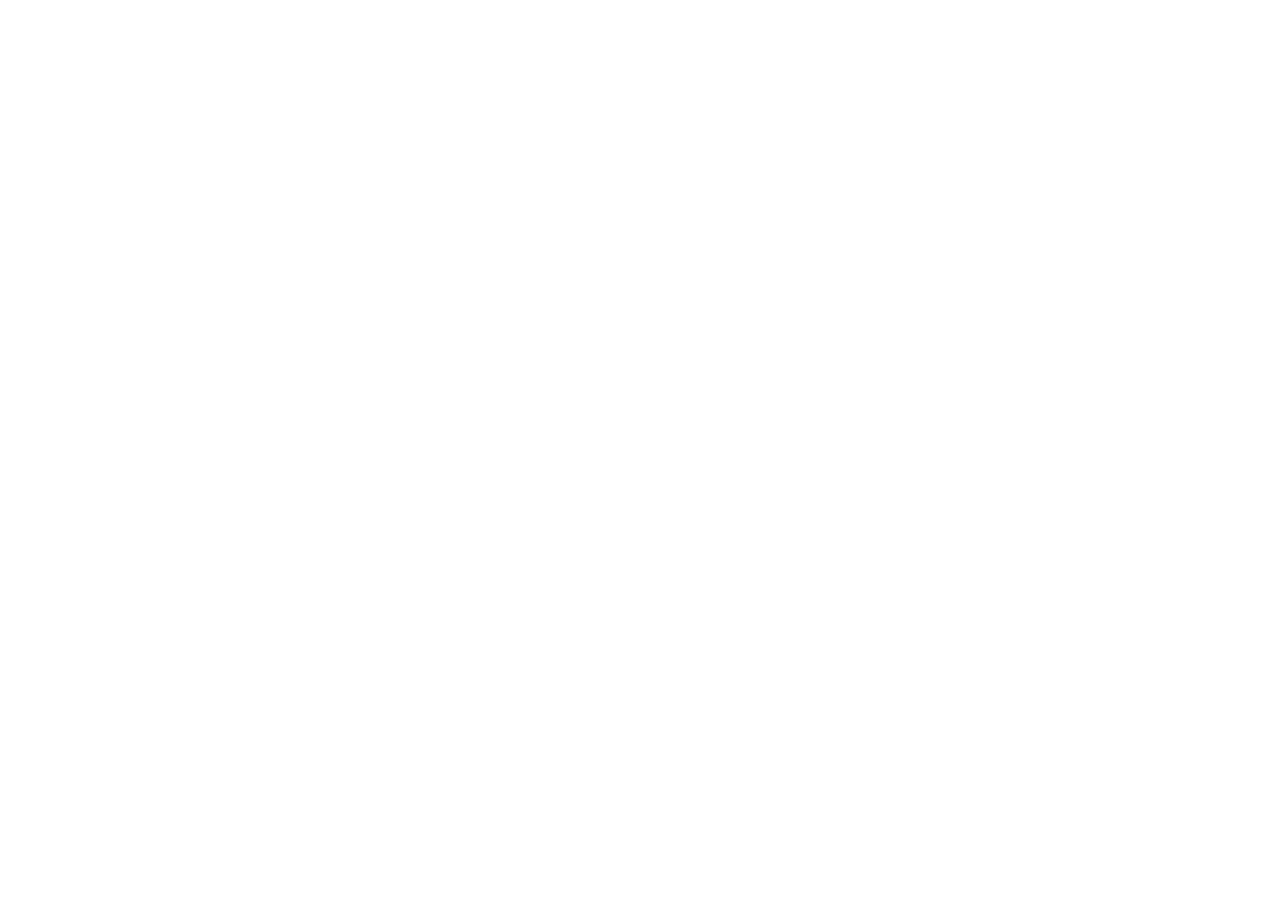
==== index.html @ ebb0b48d "created the database processed the form and persisted in database" ====
<!DOCTYPE html PUBLIC "-//W3C//DTD XHTML 1.0 Transitional//EN" "http://www.w3.org/TR/xhtml1/DTD/xhtml1-transitional.dtd">
<html xmlns="http://www.w3.org/1999/xhtml">
	<head>
		<meta http-equiv="Content-Type" content="text/html; charset=utf-8" />
		<title> Index </title>
	</head>

	<body>
		
	</body>
</html>
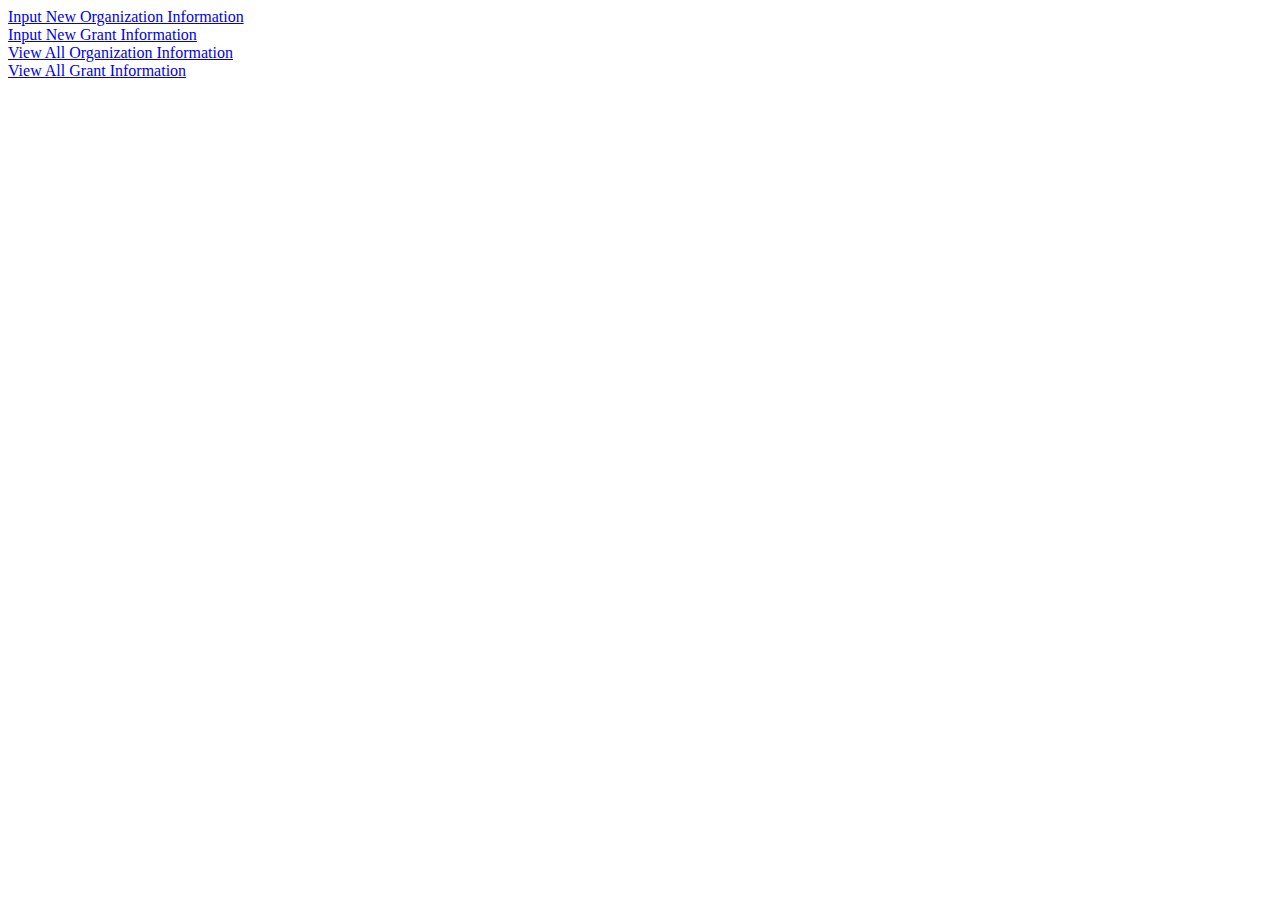
==== commit e3103f0b: "add Grant page and corresponding pages" ====
--- a/index.html
+++ b/index.html
@@ -6,6 +6,12 @@
 	</head>
 
 	<body>
-		
+		<a href="./InputOrganization.html"> Input New Organization Information </a>
+		<br />
+		<a href="./InputGrant.html"> Input New Grant Information </a>
+		<br />
+		<a href="#"> View All Organization Information </a>
+		<br />
+		<a href="#"> View All Grant Information </a>
 	</body>
 </html>
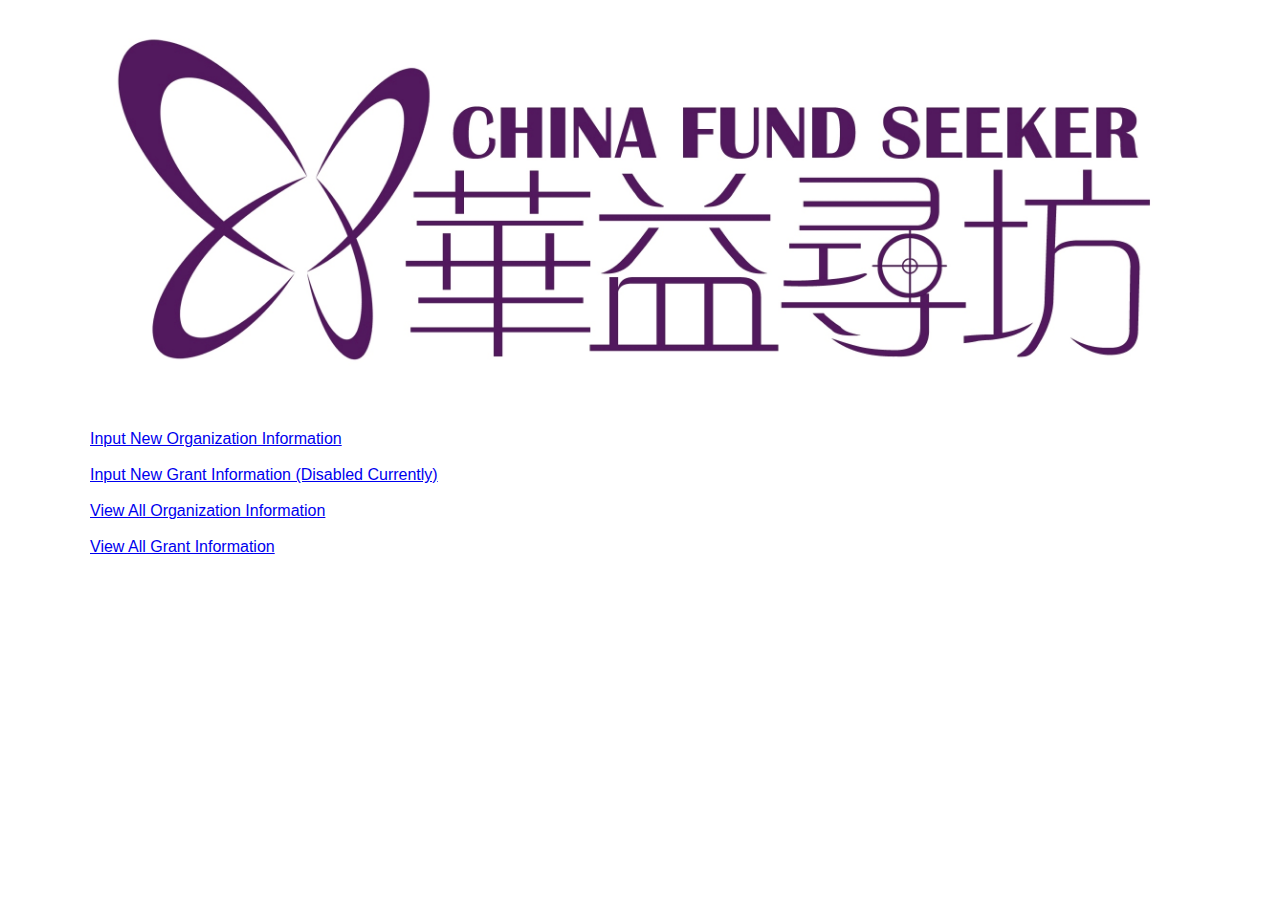
==== commit 02272217: "finished InputOrganization functions" ====
--- a/index.html
+++ b/index.html
@@ -2,16 +2,19 @@
 <html xmlns="http://www.w3.org/1999/xhtml">
 	<head>
 		<meta http-equiv="Content-Type" content="text/html; charset=utf-8" />
-		<title> Index </title>
+		<title> Main Page </title>
+		<link rel="stylesheet" type="text/css" href="./Css/Default.css" />
+		<link rel="stylesheet" type="text/css" href="./Css/Index.css" />
 	</head>
 
 	<body>
+		<img id="head" src="./Image/CFS_Logo.jpg" />
 		<a href="./InputOrganization.html"> Input New Organization Information </a>
 		<br />
-		<a href="./InputGrant.html"> Input New Grant Information </a>
+		<a href="#"> Input New Grant Information (Disabled Currently) </a>
 		<br />
-		<a href="#"> View All Organization Information </a>
+		<a href="./ListOrganization.php"> View All Organization Information </a>
 		<br />
-		<a href="#"> View All Grant Information </a>
+		<a href="./ListGrant.php"> View All Grant Information </a>
 	</body>
 </html>
--- a/Css/Default.css
+++ b/Css/Default.css
@@ -0,0 +1,40 @@
+@charset "utf-8";
+/* CSS Document */
+
+* {
+//	text-align: center;
+	font-family: Arial, Helvetica, sans-serif;
+}
+
+body {
+	margin: 0px auto;
+	width: 1100px;
+}
+
+
+/* for mutilple choice */
+div.Multiple {
+	display: block;
+}
+
+div.Multiple select {
+	width: 200px;
+	float: left;
+}
+
+div.Multiple select option {
+	text-align: left;
+}
+
+div.Multiple div {
+	width: 35px;
+	margin: 15px 10px;
+	float: left;
+}
+
+div.Multiple input {
+	display: block;
+	width: inherit;
+	margin: 4px 0px;
+	float: left;
+}
--- a/Css/Index.css
+++ b/Css/Index.css
@@ -0,0 +1,10 @@
+@charset "utf-8";
+/* CSS Document */
+
+#head {
+	width: 1100px;
+}
+
+a {
+	display: block;
+}
